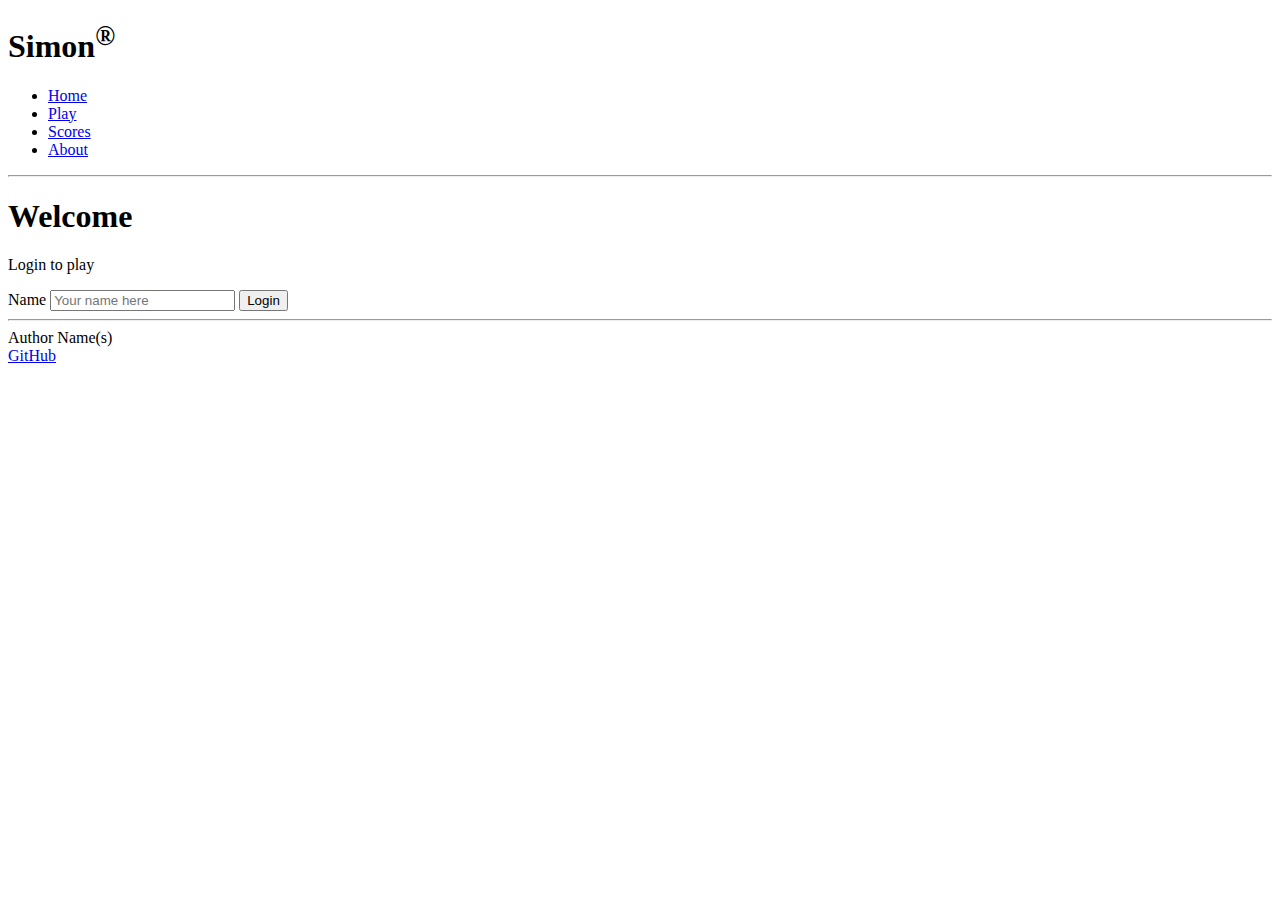
==== index.html @ 82971e2a "add(index.html) added new html" ====
<!DOCTYPE html>
<html lang="en">
  <head>
    <meta charset="UTF-8" />
    <!-- Tell browsers not to scale the viewport automatically -->
    <meta name="viewport" content="width=device-width, initial-scale=1.0" />
    <title>Simon</title>
    <link rel="icon" href="favicon.ico" />
  </head>
  <body>
    <!-- Use header, main, and footer elements to give semantic structure -->
    <header>
      <h1>Simon<sup>&reg;</sup></h1>

      <!-- Navigation elements -->
      <nav>
        <!-- Menu is a semantic alternative to <ul> that represents an interaction -->
        <menu>
          <li><a href="index.html">Home</a></li>
          <li><a href="play.html">Play</a></li>
          <li><a href="scores.html">Scores</a></li>
          <li><a href="about.html">About</a></li>
        </menu>
      </nav>

      <!-- Since we don't have the ability to style we use old style HTML to give some visual formatting -->
      <hr />
    </header>

    <main>
      <h1>Welcome</h1>
      <p>Login to play</p>
      <form method="get" action="play.html">
        <label for="name">Name</label>
        <input type="text" id="name" placeholder="Your name here" />
        <button type="submit">Login</button>
      </form>
    </main>

    <footer>
      <hr />
      <span class="text-reset">Author Name(s)</span>
      <br />
      <a href="https://github.com/ClaySharp/simon-says-application">GitHub</a>
    </footer>
  </body>
</html>
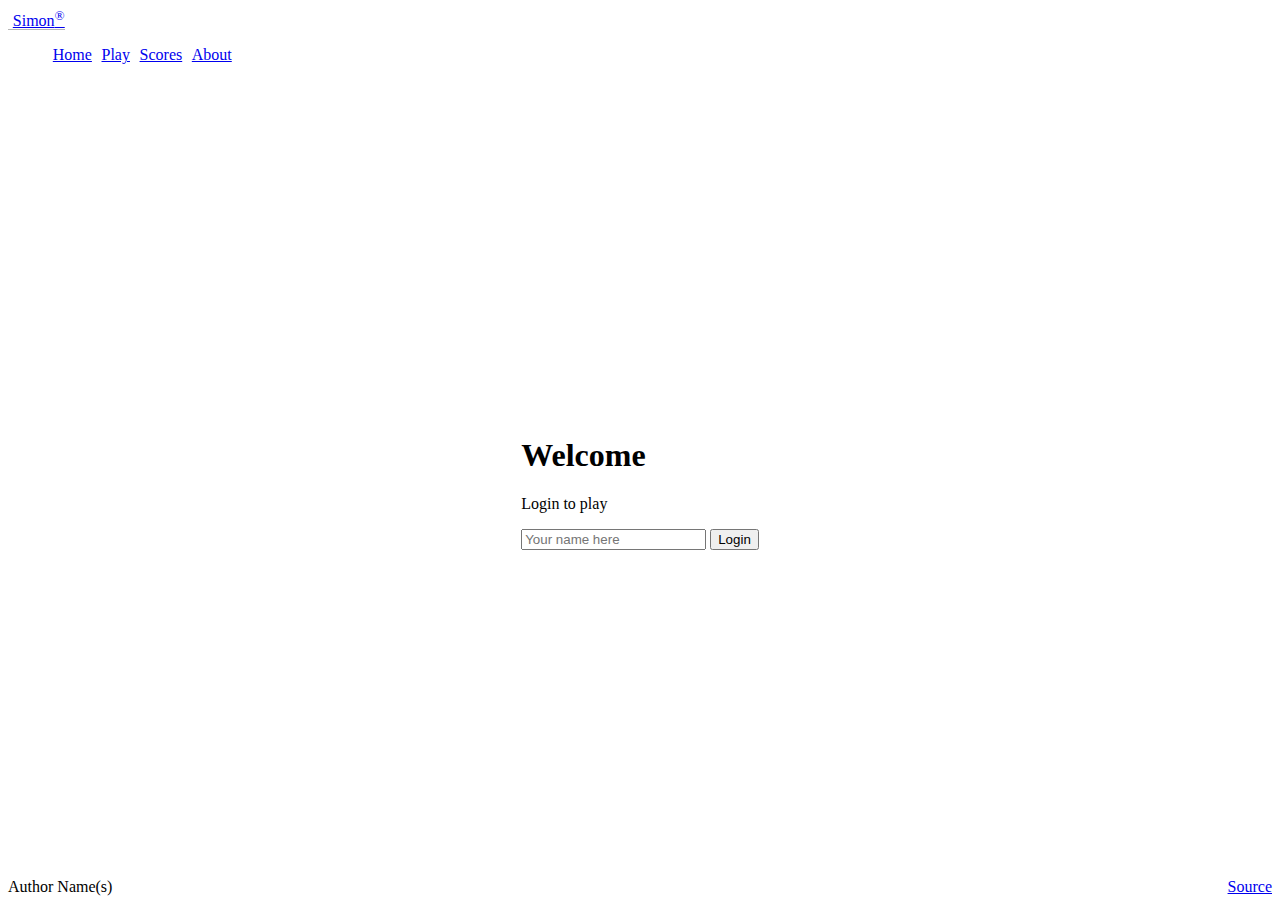
==== commit 0fa71342: "update(index.html) updated index.html with bootstrap" ====
--- a/index.html
+++ b/index.html
@@ -6,42 +6,60 @@
     <meta name="viewport" content="width=device-width, initial-scale=1.0" />
     <title>Simon</title>
     <link rel="icon" href="favicon.ico" />
+    
+    <!-- This is where I added the main.css reference -->
+    <link rel="stylesheet" href="main.css" />
+
+    <!-- Include bootstrap CSS framework -->
+    <link
+      href="https://cdn.jsdelivr.net/npm/bootstrap@5.2.2/dist/css/bootstrap.min.css"
+      rel="stylesheet"
+      integrity="sha384-Zenh87qX5JnK2Jl0vWa8Ck2rdkQ2Bzep5IDxbcnCeuOxjzrPF/et3URy9Bv1WTRi"
+      crossorigin="anonymous"
+    />
   </head>
-  <body>
+  <body class="bg-dark text-light">
     <!-- Use header, main, and footer elements to give semantic structure -->
-    <header>
-      <h1>Simon<sup>&reg;</sup></h1>
-
-      <!-- Navigation elements -->
-      <nav>
-        <!-- Menu is a semantic alternative to <ul> that represents an interaction -->
-        <menu>
-          <li><a href="index.html">Home</a></li>
-          <li><a href="play.html">Play</a></li>
-          <li><a href="scores.html">Scores</a></li>
-          <li><a href="about.html">About</a></li>
+    <header class="container-fluid">
+      <nav class="navbar fixed-top navbar-dark">
+        <a class="navbar-brand" href="#">Simon<sup>&reg;</sup></a>
+        <menu class="navbar-nav">
+          <li class="nav-item">
+            <a class="nav-link active" href="index.html">Home</a>
+          </li>
+          <li class="nav-item">
+            <a class="nav-link" href="play.html">Play</a>
+          </li>
+          <li class="nav-item">
+            <a class="nav-link" href="scores.html">Scores</a>
+          </li>
+          <li class="nav-item">
+            <a class="nav-link" href="about.html">About</a>
+          </li>
         </menu>
       </nav>
-
-      <!-- Since we don't have the ability to style we use old style HTML to give some visual formatting -->
-      <hr />
     </header>
 
-    <main>
-      <h1>Welcome</h1>
-      <p>Login to play</p>
-      <form method="get" action="play.html">
-        <label for="name">Name</label>
-        <input type="text" id="name" placeholder="Your name here" />
-        <button type="submit">Login</button>
-      </form>
+    <main class="container-fluid bg-secondary text-center">
+      <div>
+        <h1>Welcome</h1>
+        <p>Login to play</p>
+        <form method="get" action="play.html">
+          <input type="text" id="name" placeholder="Your name here" />
+          <button type="submit" class="btn btn-primary">Login</button>
+        </form>
+      </div>
     </main>
 
-    <footer>
-      <hr />
-      <span class="text-reset">Author Name(s)</span>
-      <br />
-      <a href="https://github.com/ClaySharp/simon-says-application">GitHub</a>
+    <footer class="bg-dark text-dark text-muted">
+      <div class="container-fluid">
+        <span class="text-reset">Author Name(s)</span>
+        <a
+          class="text-reset"
+          href="https://github.com/ClaySharp/simon-game-application"
+          >Source</a
+        >
+      </div>
     </footer>
   </body>
-</html>+  --- a/main.css
+++ b/main.css
@@ -0,0 +1,158 @@
+body {
+    display: flex;
+    flex-direction: column;
+    min-width: 375px;
+  }
+  
+  header {
+    flex: 0 80px;
+  }
+
+  main {
+    flex: 1 calc(100vh - 110px);
+    display: flex;
+    flex-direction: column;
+    align-items: center;
+    justify-content: space-around;
+  }
+  
+  footer {
+    flex: 0 30px;
+  }
+
+  menu {
+    flex: 1;
+    display: flex;
+    /*  overwrite Bootstrap so the menu does not wrap */
+    flex-direction: row !important;
+    list-style: none;
+  }
+  
+  .navbar-brand {
+    padding-left: 0.3em;
+    border-bottom: solid rgb(182, 182, 182) thin;
+  }
+
+  menu .nav-item {
+    padding: 0 0.3em;
+  }
+  
+  footer a {
+    float: right;
+  }
+
+  #count {
+    color: rgb(246, 239, 158);
+  }
+  
+  .players {
+    flex: 1;
+    width: 100%;
+    padding: 0.5em;
+  }
+
+  .player-name {
+    color: rgb(118, 190, 210);
+  }
+
+  .game {
+    background: rgb(0, 0, 0);
+    border-radius: 50%;
+    box-shadow: 0 0 20px 5px rgb(69, 69, 69);
+    width: 80vw;
+    height: 80vw;
+    position: absolute;
+    min-width: 350px;
+    min-height: 350px;
+    max-width: min(80vmin, 1000px);
+    max-height: min(80vmin, 1000px);
+  }
+
+  .button-container {
+    width: 100%;
+    height: 100%;
+    display: grid;
+    grid-template-columns: 1fr 1fr;
+    gap: 20px;
+  }
+
+  .button-top-left {
+    border-radius: 100% 0 0 0;
+    margin: 20px 0 0 20px;
+    background-color: green;
+    border: thick solid rgb(36, 53, 0);
+  }
+  
+  .button-top-right {
+    border-radius: 0 100% 0 0;
+    margin: 20px 20px 0 0;
+    background-color: red;
+    border: thick solid rgb(83, 12, 12);
+  }
+  
+  .button-bottom-left {
+    border-radius: 0 0 0 100%;
+    margin: 0 0 20px 20px;
+    background-color: yellow;
+    border: thick solid rgb(130, 124, 13);
+  }
+  
+  .button-bottom-right {
+    border-radius: 0 0 100% 0;
+    margin: 0 20px 20px 0;
+    background-color: blue;
+    border: thick solid rgb(27, 14, 100);
+  }
+
+  .controls {
+    position: absolute;
+    border-radius: 50%;
+    width: 200px;
+    height: 200px;
+    background-color: black;
+    padding: 2em;
+    display: flex;
+    align-items: center;
+    justify-content: space-around;
+    flex-direction: column;
+  }
+  
+  .game-name {
+    font-size: 2em;
+    font-weight: bold;
+    margin-bottom: 0.5em;
+  }
+  
+  .score {
+    position: absolute;
+    text-align: center;
+    font-size: 20px;
+    font-family: monospace;
+    font-weight: bold;
+    color: red;
+    cursor: default;
+    width: 50px;
+    height: 30px;
+    border-radius: 10px;
+    border: solid thin rgb(117, 0, 0);
+    background-color: #300;
+  }
+  
+  .center {
+    top: 50%;
+    left: 50%;
+    transform: translateX(-50%) translateY(-50%);
+  }
+
+  @media (max-height: 600px) {
+    header {
+      display: none;
+    }
+    footer {
+      display: none;
+    }
+    main {
+      flex: 1 100vh;
+    }
+  }
+  